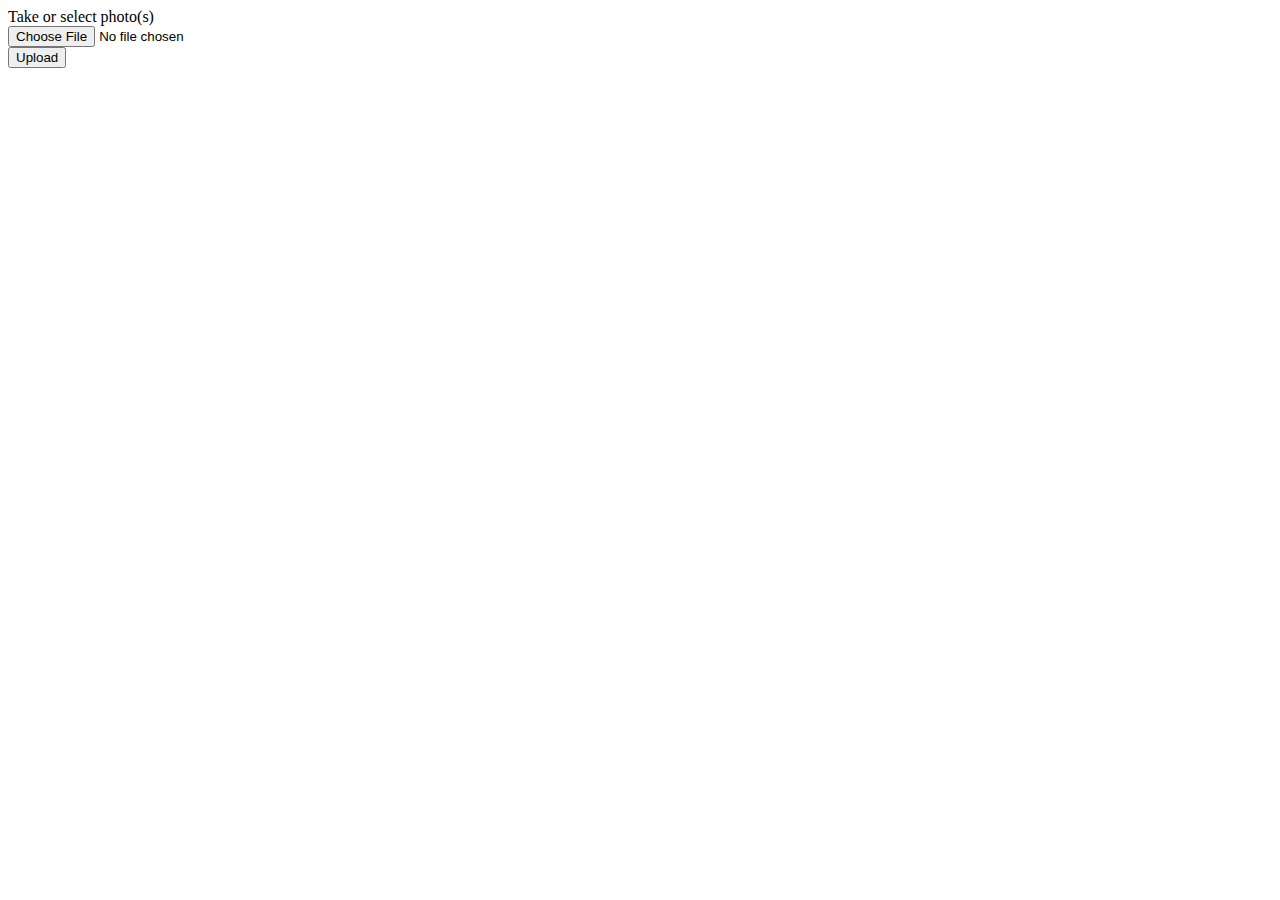
==== index2.html @ 21cf9b8c "Add files via upload" ====
<!DOCTYPE html>
 
<html>
 
<head>
 
    <title>Take or select photo(s) and upload</title>
 
    <script type="text/javascript">
 
      function fileSelected() {
 
        var count = document.getElementById('fileToUpload').files.length;
 
              document.getElementById('details').innerHTML = "";
 
              for (var index = 0; index < count; index ++)
 
              {
 
                     var file = document.getElementById('fileToUpload').files[index];
 
                     var fileSize = 0;
 
                     if (file.size > 1024 * 1024)
 
                            fileSize = (Math.round(file.size * 100 / (1024 * 1024)) / 100).toString() + 'MB';
 
                     else
 
                            fileSize = (Math.round(file.size * 100 / 1024) / 100).toString() + 'KB';
 
                     document.getElementById('details').innerHTML += 'Name: ' + file.name + '<br>Size: ' + fileSize + '<br>Type: ' + file.type;
 
                     document.getElementById('details').innerHTML += '<p>';
 
              }
 
      }
 
      function uploadFile() {
 
        var fd = new FormData();
 
              var count = document.getElementById('fileToUpload').files.length;
 
              for (var index = 0; index < count; index ++)
 
              {
 
                     var file = document.getElementById('fileToUpload').files[index];
 
                     fd.append('myFile', file);
 
              }
 
        var xhr = new XMLHttpRequest();
 
        xhr.upload.addEventListener("progress", uploadProgress, false);
 
        xhr.addEventListener("load", uploadComplete, false);
 
        xhr.addEventListener("error", uploadFailed, false);
 
        xhr.addEventListener("abort", uploadCanceled, false);
 
        xhr.open("POST", "savetofile.php");
 
        xhr.send(fd);
 
      }
 
      function uploadProgress(evt) {
 
        if (evt.lengthComputable) {
 
          var percentComplete = Math.round(evt.loaded * 100 / evt.total);
 
          document.getElementById('progress').innerHTML = percentComplete.toString() + '%';
 
        }
 
        else {
 
          document.getElementById('progress').innerHTML = 'unable to compute';
 
        }
 
      }
 
      function uploadComplete(evt) {
 
        /* This event is raised when the server send back a response */
 
        alert(evt.target.responseText);
 
      }
 
      function uploadFailed(evt) {
 
        alert("There was an error attempting to upload the file.");
 
      }
 
      function uploadCanceled(evt) {
 
        alert("The upload has been canceled by the user or the browser dropped the connection.");
 
      }
 
    </script>
 
</head>
 
<body>
 
  <form id="form1" enctype="multipart/form-data" method="post" action="Upload.aspx">
 
    <div>
 
      <label for="fileToUpload">Take or select photo(s)</label><br />
 
      <input type="file" name="fileToUpload" id="fileToUpload" onchange="fileSelected();" accept="image/*" capture="camera" />
 
    </div>
 
    <div id="details"></div>
 
    <div>
 
      <input type="button" onclick="uploadFile()" value="Upload" />
 
    </div>
 
    <div id="progress"></div>
 
  </form>
 
</body>
 
</html>
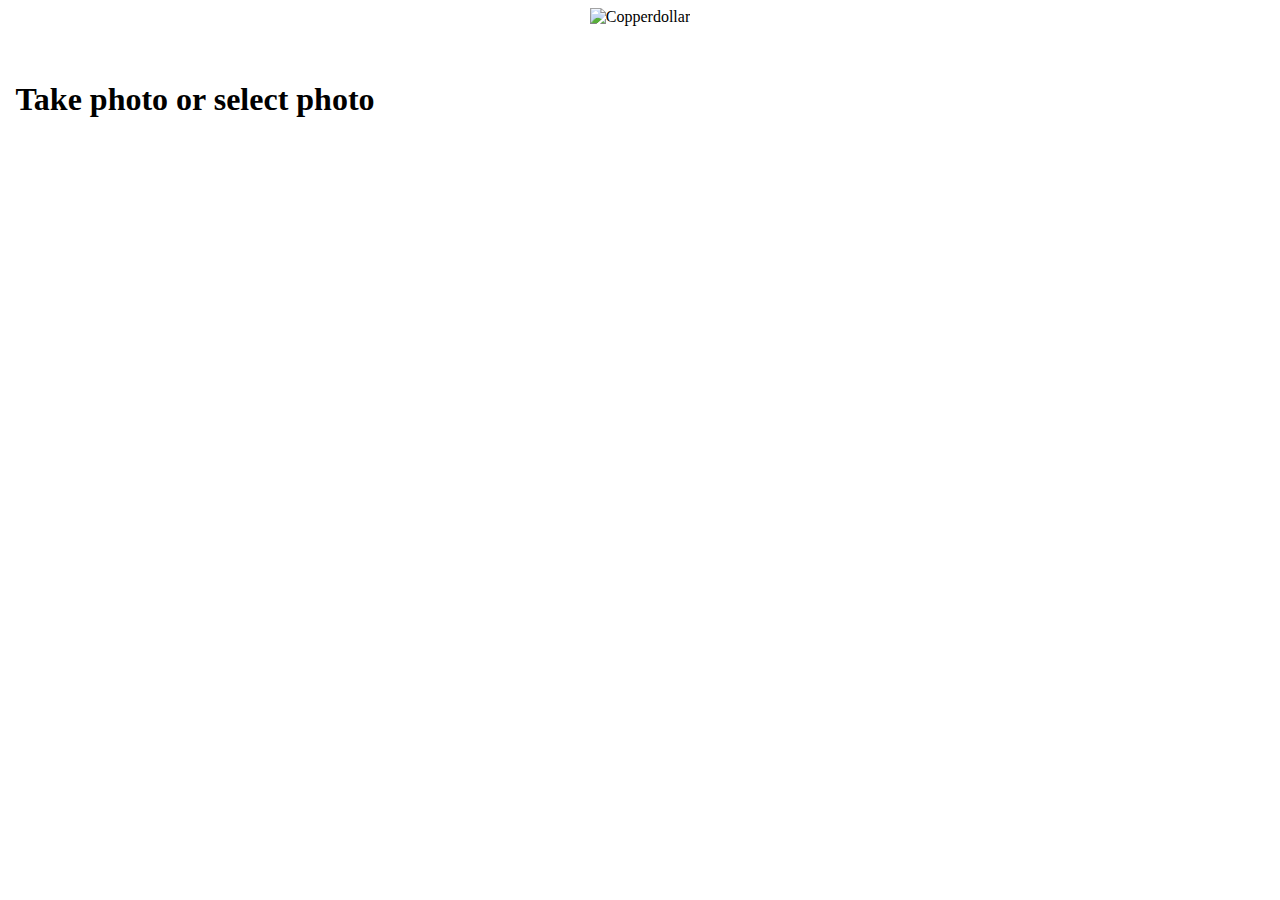
==== commit aa9e77cc: "Add files via upload" ====
--- a/index2.html
+++ b/index2.html
@@ -3,139 +3,210 @@
 <html>
  
 <head>
- 
-    <title>Take or select photo(s) and upload</title>
+<link rel="stylesheet" type="text/css" href="cd/copperdollar.css">
+ 
+    <title>Copperdollar</title>
  
     <script type="text/javascript">
  
-      function fileSelected() {
+	function doMessage()
+	{
+		document.getElementById('prepare').style.display = 'block';
+		document.getElementById('uploadmessage').innerHTML = ' Now upload your photo ';
+
+	}
+ 
+	function fileSelected() 
+	{
+		document.getElementById('prepare').style.display = 'none';
  
         var count = document.getElementById('fileToUpload').files.length;
  
-              document.getElementById('details').innerHTML = "";
- 
-              for (var index = 0; index < count; index ++)
- 
-              {
- 
-                     var file = document.getElementById('fileToUpload').files[index];
- 
-                     var fileSize = 0;
- 
-                     if (file.size > 1024 * 1024)
- 
-                            fileSize = (Math.round(file.size * 100 / (1024 * 1024)) / 100).toString() + 'MB';
- 
-                     else
- 
-                            fileSize = (Math.round(file.size * 100 / 1024) / 100).toString() + 'KB';
- 
-                     document.getElementById('details').innerHTML += 'Name: ' + file.name + '<br>Size: ' + fileSize + '<br>Type: ' + file.type;
- 
-                     document.getElementById('details').innerHTML += '<p>';
- 
-              }
- 
-      }
- 
-      function uploadFile() {
- 
+		var file = document.getElementById('fileToUpload').files[0];
+
+		var fileSize = 0;
+
+		if (file.size > 1024 * 1024)
+			fileSize = (Math.round(file.size * 100 / (1024 * 1024)) / 100).toString() + 'MB';
+		else
+			fileSize = (Math.round(file.size * 100 / 1024) / 100).toString() + 'KB';
+ 
+ 		document.getElementById('prepare').style.display = 'none';
+ 		document.getElementById('sizeit').innerHTML = "(" + fileSize + ")";
+		document.getElementById('updoaddiv').style.display = 'block';
+
+		var fileis = document.getElementById('fileToUpload').files[0];
+		
+		var reader = new FileReader();
+		reader.onload = function()
+		{
+			var output = document.getElementById('picturebackground');
+			output.src = URL.createObjectURL(fileis);
+			
+			output.onload = function()
+			{
+				document.getElementById('picturetestdiv').style.display = 'block';
+				
+				var h = getOffset(document.getElementById('updoaddiv') ).top;
+				h = h + 200;
+				
+				document.getElementById('pictureforeground').style.top = h + "px";
+				document.getElementById('picturebackground').style.top = h + "px";				
+				
+			
+				var w = this.width;
+				var h = this.height;
+				if(w<h)
+					document.getElementById('pictureforeground').src = "cd/maskP.png";
+				else
+					document.getElementById('pictureforeground').src = "cd/mask.png";
+					
+				document.getElementById('pictureforeground').style.width = '50%';
+				document.getElementById('picturebackground').style.width = '50%';
+
+				
+				
+			}
+		};
+		reader.readAsDataURL(fileis);
+	}
+	
+	function getOffset( el ) 
+	{
+		var _x = 0;
+		var _y = 0;
+		while( el && !isNaN( el.offsetLeft ) && !isNaN( el.offsetTop ) ) 
+		{
+			_x += el.offsetLeft - el.scrollLeft;
+			_y += el.offsetTop - el.scrollTop;
+			el = el.offsetParent;
+		}
+		return { top: _y, left: _x };
+	}
+ 
+	function uploadFile() 
+	{
         var fd = new FormData();
  
-              var count = document.getElementById('fileToUpload').files.length;
- 
-              for (var index = 0; index < count; index ++)
- 
-              {
- 
-                     var file = document.getElementById('fileToUpload').files[index];
- 
-                     fd.append('myFile', file);
- 
-              }
+		var count = document.getElementById('fileToUpload').files.length;
+
+		document.getElementById('fileToUpload').files[0].name = "photo1.jpg";
+		
+		var file = document.getElementById('fileToUpload').files[0];
+
+		fd.append('myFile', file);
  
         var xhr = new XMLHttpRequest();
  
         xhr.upload.addEventListener("progress", uploadProgress, false);
- 
+		
         xhr.addEventListener("load", uploadComplete, false);
  
         xhr.addEventListener("error", uploadFailed, false);
  
         xhr.addEventListener("abort", uploadCanceled, false);
  
-        xhr.open("POST", "savetofile.php");
+        xhr.open("POST", "cd/savetofile.php");
  
         xhr.send(fd);
  
-      }
- 
-      function uploadProgress(evt) {
- 
-        if (evt.lengthComputable) {
- 
-          var percentComplete = Math.round(evt.loaded * 100 / evt.total);
- 
-          document.getElementById('progress').innerHTML = percentComplete.toString() + '%';
- 
-        }
- 
-        else {
- 
-          document.getElementById('progress').innerHTML = 'unable to compute';
- 
-        }
- 
-      }
- 
-      function uploadComplete(evt) {
- 
+	}
+ 
+	function uploadProgress(evt) 
+	{
+
+		if (evt.lengthComputable) 
+		{
+			var percentComplete = Math.round(evt.loaded * 100 / evt.total);
+			document.getElementById('uploadmessage').innerHTML = percentComplete.toString() + '%';
+			document.getElementById('prepare').style.display = 'none';
+		}
+		else 
+		{
+			document.getElementById('uploadmessage').innerHTML = 'unable to compute';
+			document.getElementById('prepare').style.display = 'none';
+		}
+
+	}
+ 
+    function uploadComplete(evt) 
+	{
         /* This event is raised when the server send back a response */
- 
         alert(evt.target.responseText);
  
-      }
- 
-      function uploadFailed(evt) {
- 
+		document.getElementById('updoaddiv').style.display = 'none';
+		document.getElementById('prepare').style.display = 'none';
+		document.getElementById('uploadmessage').innerHTML = ' Now upload your photo ';
+		document.getElementById('picturetestdiv').style.display = 'none';
+	}
+ 
+	function uploadFailed(evt) 
+	{
         alert("There was an error attempting to upload the file.");
- 
-      }
- 
-      function uploadCanceled(evt) {
- 
+		document.getElementById('progress').innerHTML = '';
+  		document.getElementById('prepare').style.display = 'none';
+		document.getElementById('picturetestdiv').style.display = 'none';
+	}
+ 
+    function uploadCanceled(evt) 
+	{
         alert("The upload has been canceled by the user or the browser dropped the connection.");
- 
-      }
+		document.getElementById('progress').innerHTML = '';
+  		document.getElementById('prepare').style.display = 'none';
+		document.getElementById('picturetestdiv').style.display = 'none';
+	}
+	
+	function bodyLoaded()
+	{
+		var height = document.body.clientHeight;
+		var width = document.body.clientWidth;
+		
+		document.getElementById('pictureforeground').style.top = width + "px";
+		document.getElementById('picturebackground').style.top = width + "px";
+	}
  
     </script>
- 
+
 </head>
  
-<body>
- 
+<body onload="bodyLoaded()">
+<div align="center">
+  <img width="80%" src="cd/copperdollar_logo.jpg" alt="Copperdollar">
+</div>
+  <p></p>
+  
+  </br>
+  
   <form id="form1" enctype="multipart/form-data" method="post" action="Upload.aspx">
  
     <div>
- 
-      <label for="fileToUpload">Take or select photo(s)</label><br />
- 
-      <input type="file" name="fileToUpload" id="fileToUpload" onchange="fileSelected();" accept="image/*" capture="camera" />
+	<h1>
+      <label id="fonted" for="fileToUpload"><img id="photobutimage"></img> Take photo or select photo</label><br />
+      <input onclick="doMessage()" type="file" name="fileToUpload" id="fileToUpload" onchange="fileSelected();" accept="image/*" capture="camera" style="display:none" />
+    </h1>
+	</div>
+ 
+ <!--   <div id="details"></div>	-->
+	</br>
+    <div id="updoaddiv" style="display:none">
+	<h1>
+       <input type="button" onclick="uploadFile()" value="Upload" class="button-upload"/>
+       <label id="fonted"><div id="uploadmessage" class="upload"> Now upload your photo </div><div id="sizeit"></div></label>
+	</h1>
  
     </div>
- 
-    <div id="details"></div>
- 
-    <div>
- 
-      <input type="button" onclick="uploadFile()" value="Upload" />
- 
-    </div>
- 
-    <div id="progress"></div>
+     <div style="display:none" id="prepare">Preparing...</div>
+	</h1>
+ 
+ 	<div id="picturetestdiv" style="display:none">
+	<img id="picturebackground" class="backgroundPhoto"/>
+	<img id="pictureforeground" src="cd/mask.png" class="foregroundMask" />
+	</div>
  
   </form>
  
+
+ 
 </body>
  
 </html>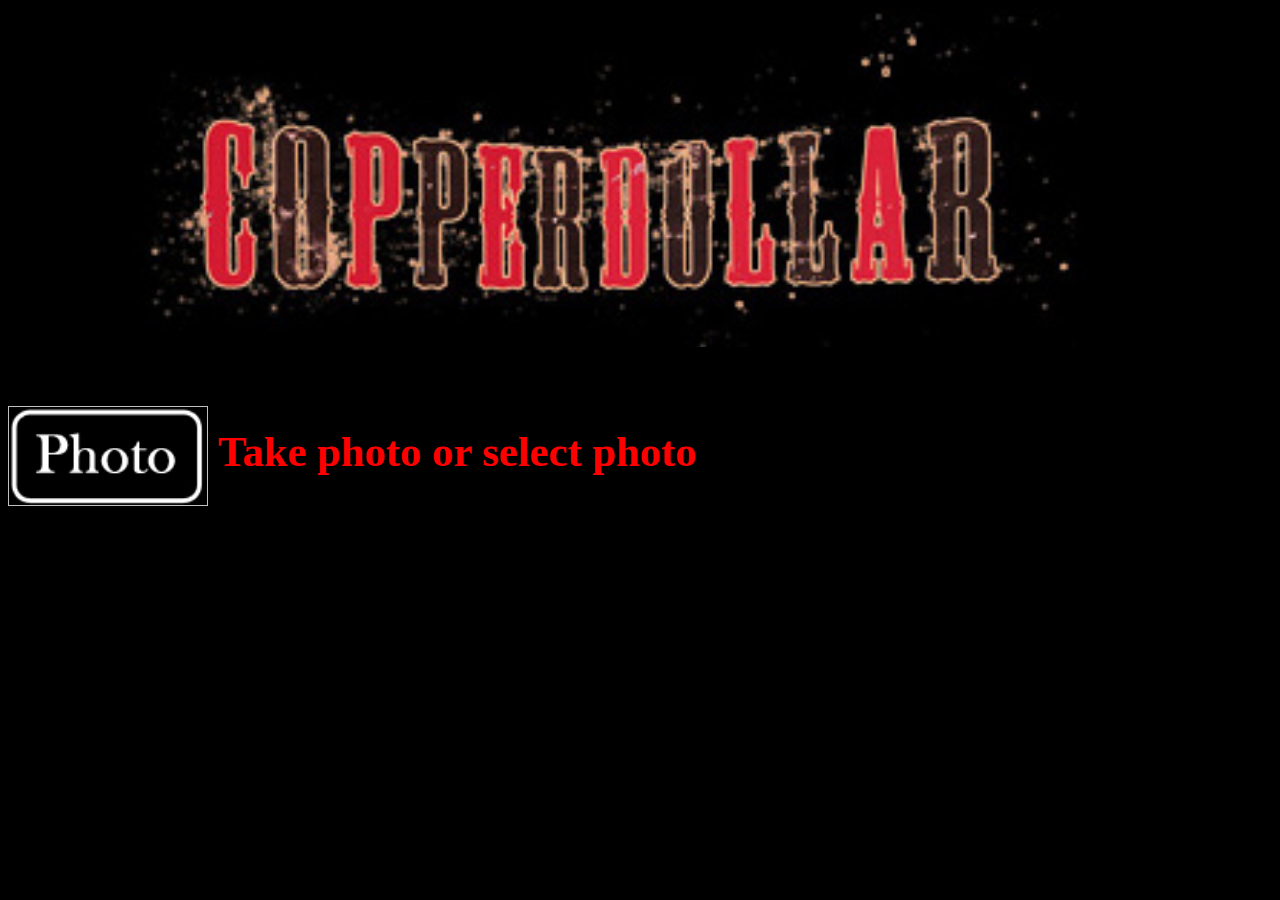
==== commit fa065dcf: "Add files via upload" ====
--- a/index2.html
+++ b/index2.html
@@ -45,24 +45,24 @@
 			
 			output.onload = function()
 			{
-				document.getElementById('picturetestdiv').style.display = 'block';
-				
-				var h = getOffset(document.getElementById('updoaddiv') ).top;
-				h = h + 200;
-				
-				document.getElementById('pictureforeground').style.top = h + "px";
-				document.getElementById('picturebackground').style.top = h + "px";				
+//				document.getElementById('picturetestdiv').style.display = 'block';
+				
+//				var h = getOffset(document.getElementById('updoaddiv') ).top;
+//				h = h + 200;
+				
+//				document.getElementById('pictureforeground').style.top = h + "px";
+//				document.getElementById('picturebackground').style.top = h + "px";				
 				
 			
-				var w = this.width;
-				var h = this.height;
-				if(w<h)
-					document.getElementById('pictureforeground').src = "cd/maskP.png";
-				else
-					document.getElementById('pictureforeground').src = "cd/mask.png";
+//				var w = this.width;
+//				var h = this.height;
+//				if(w<h)
+//					document.getElementById('pictureforeground').src = "cd/maskP.png";
+//				else
+//					document.getElementById('pictureforeground').src = "cd/mask.png";
 					
-				document.getElementById('pictureforeground').style.width = '50%';
-				document.getElementById('picturebackground').style.width = '50%';
+//				document.getElementById('pictureforeground').style.width = '50%';
+//				document.getElementById('picturebackground').style.width = '50%';
 
 				
 				
--- a/cd/copperdollar.css
+++ b/cd/copperdollar.css
@@ -0,0 +1,69 @@
+body {
+    background-color: black;
+	color: red;
+}
+
+
+input.button-upload{
+	background: url("buttonUpload.jpg") no-repeat;
+	background-size: 200px 100px;
+	cursor:pointer;
+	border: none;
+	width: 200px;
+	height: 100px;
+
+}
+
+#progress
+{
+	font-size: 36pt;
+}
+
+#prepare
+{
+	font-size: 36pt;
+}
+
+#photobutimage
+{
+	background: url("buttonPhoto.jpg") no-repeat;
+	background-size: 200px 100px;
+	vertical-align:middle;
+	width:200px;
+	height:100px;
+}
+
+#sizeit
+{
+	vertical-align:middle;
+	font-size: 20pt;
+	display: inline-block;
+	margin: 20px;
+}
+
+.upload
+{
+	vertical-align:middle;
+	font-size: 32pt;
+	display: inline-block;
+}
+
+#fonted
+{
+	font-size: 32pt;
+}
+
+.backgroundPhoto
+	{
+		position:absolute;
+		top: 95%;
+		left: 25%;
+		z-index: 1;
+	}
+.foregroundMask
+	{
+		position:absolute;
+		top: 95%;
+		left: 25%;
+		z-index: 2;
+	}